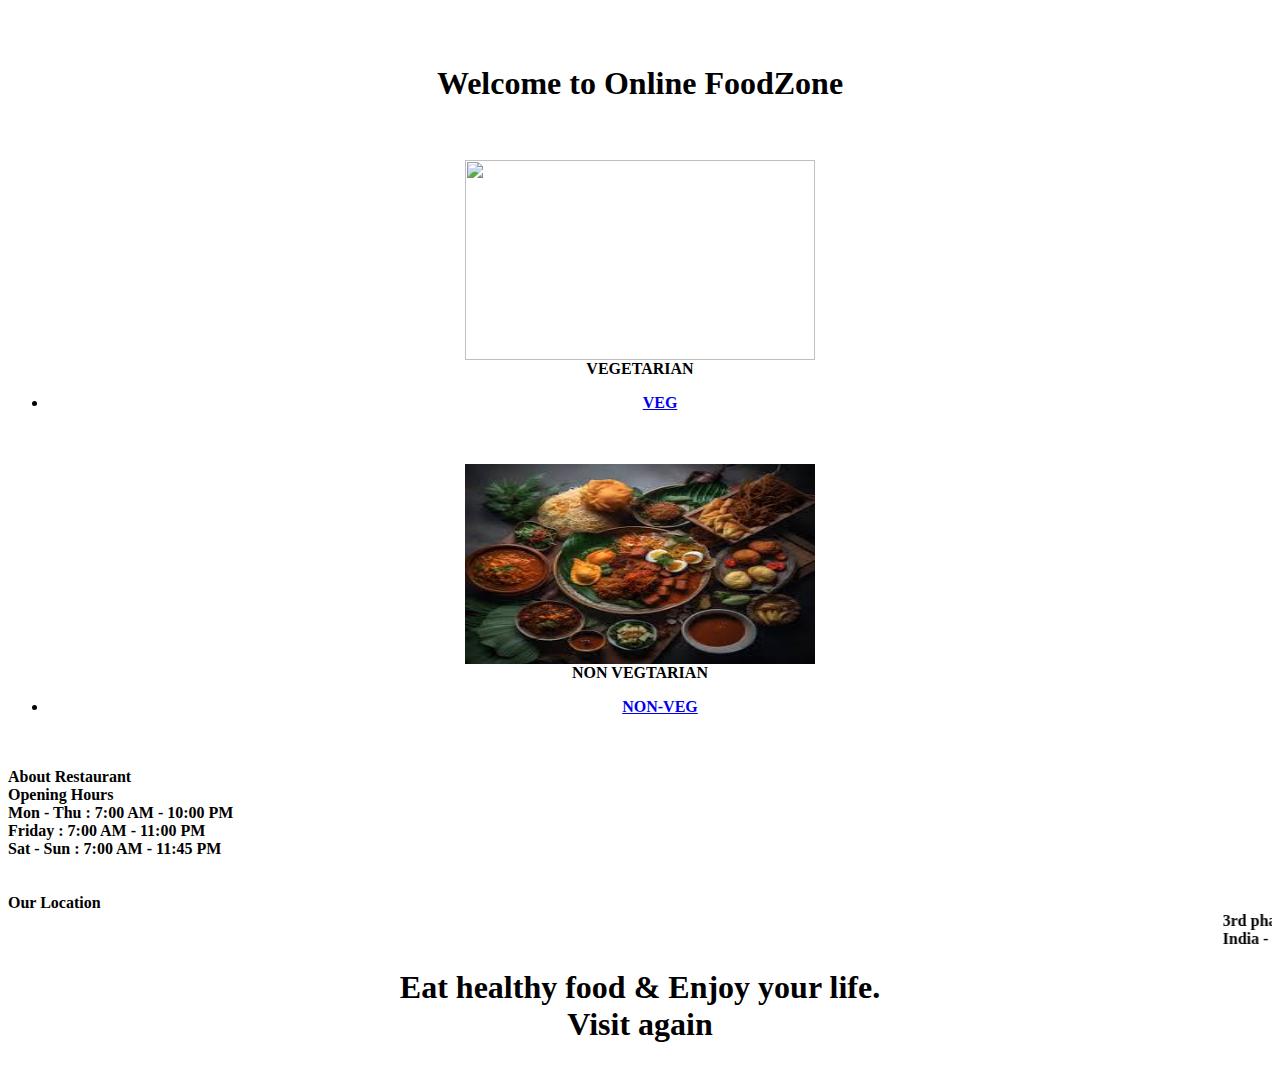
==== index.html @ c67887ea "Update and rename raji.html to index.html" ====
<html>
<body>
<style>
body{
background-image:
url('bg3.jpg');
}
</style>
<div class="content-part-2">
<div class="content-part-2-inner">
    <br><br><h1><div align="center" class="interior-font"><b>Welcome to Online FoodZone</div></h1>
    <div align="center" class="content-interior"><br><br>
        <img src="veg.jpg" width="350" height="200">
            <div align="center" class="content-interior-h3">VEGETARIAN</div>
<ul>
            <li><a href="veg.html">VEG</a></li><br><br>
</ul>
            <div class="content-interior-p">
            </div>
        </div>
        <div align="center" class="content-interior">
        <img src="nonveg.jpg" width="350" height="200">
            <div align="center"  class="content-interior-h3">NON VEGTARIAN</div>
<ul>
            <li><a href="nonveg.html">NON-VEG</a></li><br><br>
</ul>
            <div class="content-interior-p">
            </div>
        </div>
    </div>
</div>
 
<!----- End Content ------>

<!------ Start Footer ------>
<div class="footer">
<div class="footer-parts">
    <div class="footer-parts-h3">About Restaurant</div>
        <div class="footer-parts-p">
        </div>
    </div>
    <div class="footer-parts">
    <div class="footer-parts-h3">Opening Hours</div>
        <div class="footer-parts-p">
        Mon - Thu : 7:00 AM - 10:00 PM <br />
            Friday : 7:00 AM - 11:00 PM <br />
            Sat - Sun : 7:00 AM - 11:45 PM
        </div>
    </div><br>
<br>
<footer id="footer">
<div class="footer-parts-h3">Our Location</div>
<div align"center">
<marquee>
   
  3rd phace MG Layout,
            Opp - Sample School,
            Pl Name - Free Time Learn,Nellore(Dt),
            Tamil Nadu, <br />
            India - 524002</marquee>
        </div>
       
    </div>
</div>
<!------ End Footer ------->

<div class="clearfix"></div>
</div>
<div class="footer-bottom">
    <h1><div align="center" class="header-font">Eat healthy food &amp; Enjoy your life.<br> Visit again</div></h1>

</body>
</html>
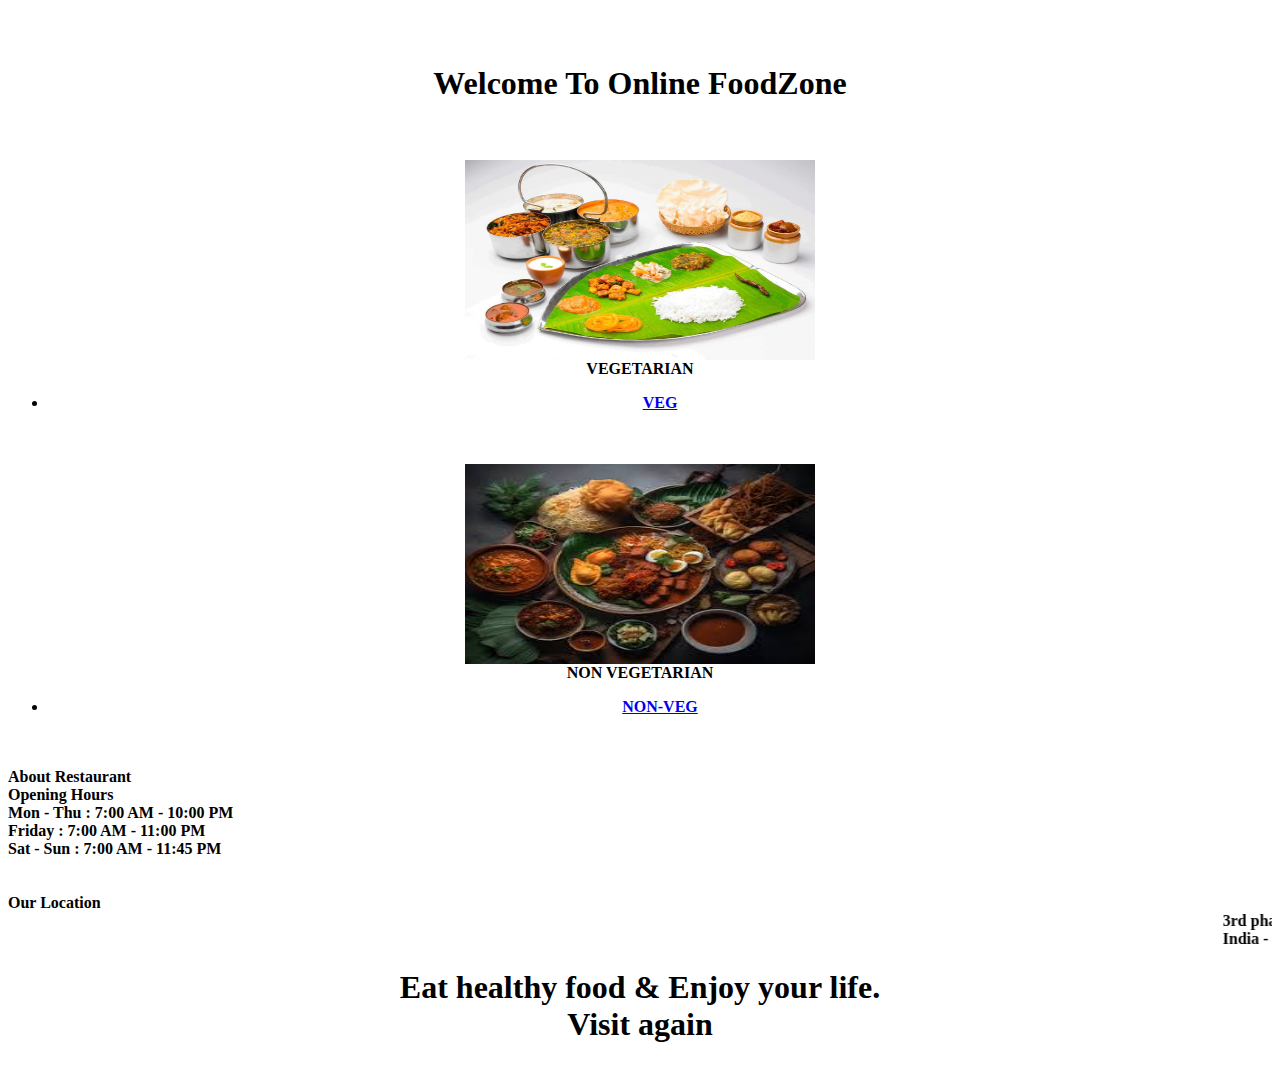
==== commit 370cb245: "Update index.html" ====
--- a/index.html
+++ b/index.html
@@ -8,19 +8,19 @@
 </style>
 <div class="content-part-2">
 <div class="content-part-2-inner">
-    <br><br><h1><div align="center" class="interior-font"><b>Welcome to Online FoodZone</div></h1>
+    <br><br><h1><div align="center" class="interior-font"><b>Welcome To Online FoodZone</div></h1>
     <div align="center" class="content-interior"><br><br>
-        <img src="veg.jpg" width="350" height="200">
+        <img src="veg1.jpg" width="350" height="200">
             <div align="center" class="content-interior-h3">VEGETARIAN</div>
 <ul>
-            <li><a href="veg.html">VEG</a></li><br><br>
+            <li><a href="veg1.html">VEG</a></li><br><br>
 </ul>
             <div class="content-interior-p">
             </div>
         </div>
         <div align="center" class="content-interior">
         <img src="nonveg.jpg" width="350" height="200">
-            <div align="center"  class="content-interior-h3">NON VEGTARIAN</div>
+            <div align="center"  class="content-interior-h3">NON VEGETARIAN</div>
 <ul>
             <li><a href="nonveg.html">NON-VEG</a></li><br><br>
 </ul>
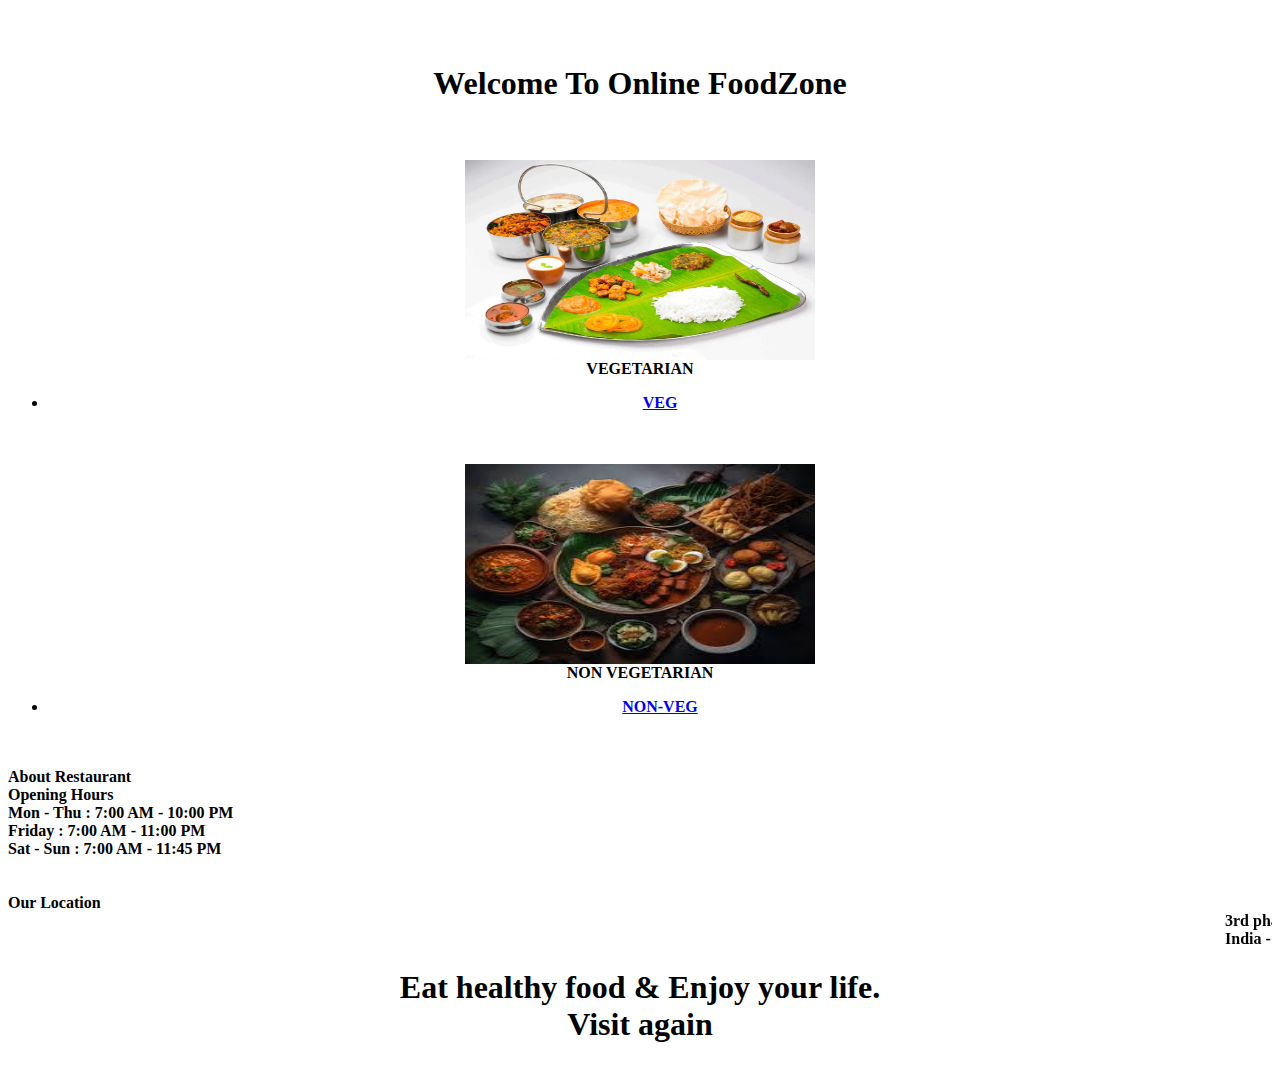
==== commit 007b79a9: "Update index.html" ====
--- a/index.html
+++ b/index.html
@@ -13,7 +13,7 @@
         <img src="veg1.jpg" width="350" height="200">
             <div align="center" class="content-interior-h3">VEGETARIAN</div>
 <ul>
-            <li><a href="veg1.html">VEG</a></li><br><br>
+            <li><a href="veg.html">VEG</a></li><br><br>
 </ul>
             <div class="content-interior-p">
             </div>
